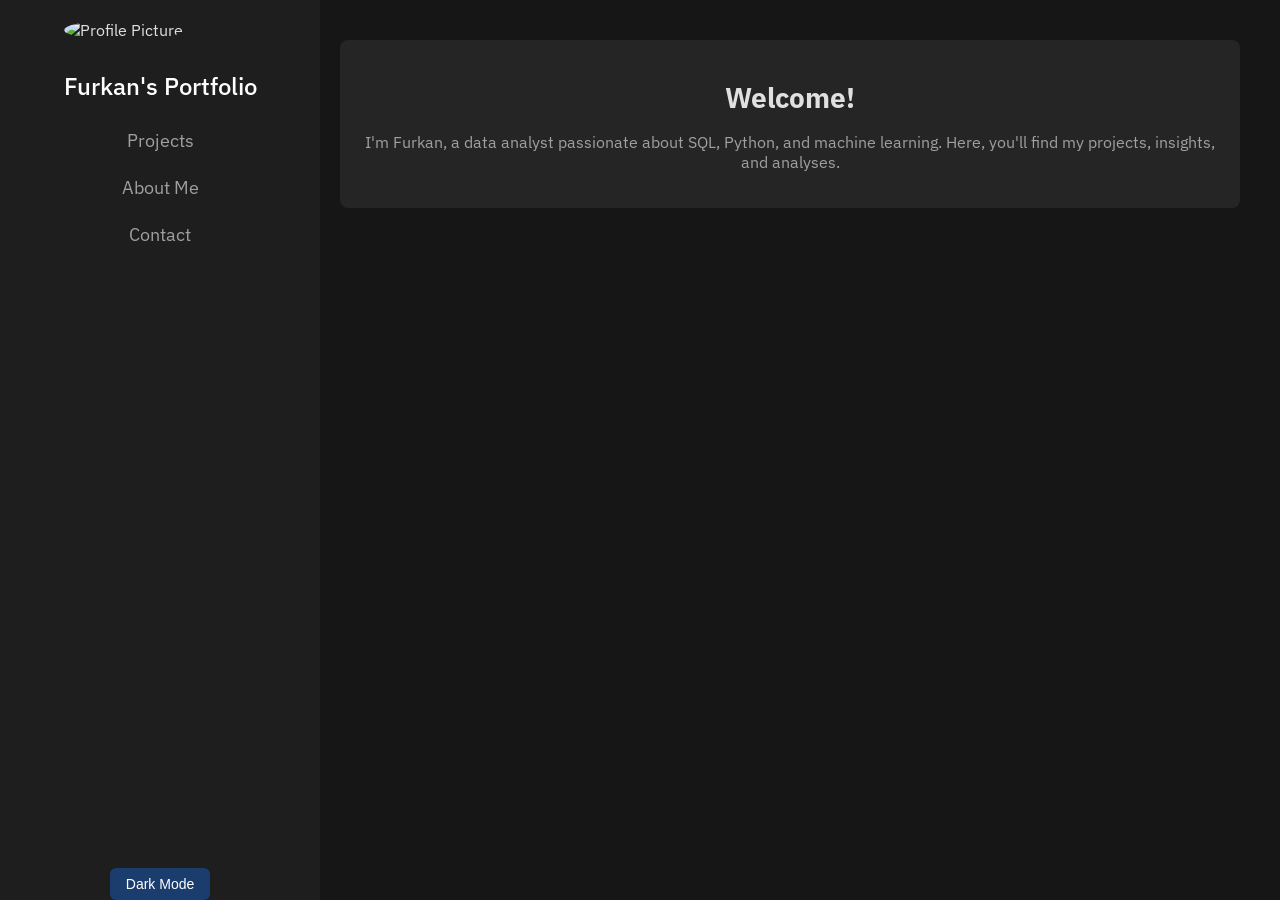
==== index.html @ a13a6ccb "Rename portfolio.html to index.html" ====
<!DOCTYPE html>
<html lang="en">
<head>
    <meta charset="UTF-8">
    <meta name="viewport" content="width=device-width, initial-scale=1.0">
    <title>Furkan's Data Portfolio</title>
    <link href="https://fonts.googleapis.com/css2?family=IBM+Plex+Sans:wght@300;400;500&display=swap" rel="stylesheet">
    <style>
        body {
            font-family: 'IBM Plex Sans', sans-serif;
            margin: 0;
            padding: 0;
            background-color: #161616;
            color: #e0e0e0;
            display: flex;
            transition: background-color 0.3s, color 0.3s;
        }
        .sidebar {
            width: 280px;
            background-color: #1e1e1e;
            height: 100vh;
            padding: 20px;
            position: fixed;
            left: 0;
            top: 0;
            display: flex;
            flex-direction: column;
            align-items: center;
            justify-content: space-between;
        }
        .profile-img {
            width: 100px;
            height: 100px;
            border-radius: 50%;
            margin-bottom: 10px;
        }
        .sidebar h2 {
            color: white;
            text-align: center;
            margin-bottom: 15px;
            font-weight: 500;
        }
        .sidebar a {
            display: block;
            color: #a0a0a0;
            text-decoration: none;
            padding: 12px 0;
            font-size: 18px;
            transition: color 0.3s;
            font-weight: 400;
            text-align: center;
        }
        .sidebar a:hover {
            color: white;
        }
        .toggle-container {
            width: 100%;
            display: flex;
            flex-direction: column;
            align-items: center;
            padding: 40px 0 20px;
        }
        .toggle-button {
            background-color: #1a3d6d;
            color: #ffffff;
            border: none;
            padding: 8px 16px;
            cursor: pointer;
            border-radius: 6px;
            font-size: 14px;
            font-weight: 500;
            transition: background-color 0.3s, transform 0.2s;
        }
        .toggle-button:hover {
            background-color: #142c54;
            transform: scale(1.05);
        }
        .container {
            margin-left: 300px;
            padding: 40px;
            width: 100%;
        }
        .intro {
            background-color: #252525;
            padding: 20px;
            border-radius: 8px;
            margin-bottom: 30px;
            text-align: center;
        }
        .intro h1 {
            font-size: 28px;
            margin-bottom: 10px;
        }
        .intro p {
            font-size: 16px;
            color: #a0a0a0;
        }
    </style>
</head>
<body>
    <div class="sidebar">
        <div>
            <img src="profile.jpg" alt="Profile Picture" class="profile-img">
            <h2>Furkan's Portfolio</h2>
            <a href="#projects">Projects</a>
            <a href="#about">About Me</a>
            <a href="#contact">Contact</a>
        </div>
        <div class="toggle-container">
            <button class="toggle-button" id="toggleModeButton" onclick="toggleDarkMode()">Dark Mode</button>
        </div>
    </div>
    <div class="container">
        <div class="intro">
            <h1>Welcome!</h1>
            <p>I'm Furkan, a data analyst passionate about SQL, Python, and machine learning. Here, you'll find my projects, insights, and analyses.</p>
        </div>
    </div>
    <script>
        function toggleDarkMode() {
            document.body.classList.toggle("light-mode");
            const button = document.getElementById("toggleModeButton");
            if (document.body.classList.contains("light-mode")) {
                document.body.style.backgroundColor = "#ffffff";
                document.body.style.color = "#000000";
                button.textContent = "Dark Mode";
                button.style.backgroundColor = "#222222";
                button.style.color = "#ffffff";
            } else {
                document.body.style.backgroundColor = "#161616";
                document.body.style.color = "#e0e0e0";
                button.textContent = "Light Mode";
                button.style.backgroundColor = "#1a3d6d";
                button.style.color = "#ffffff";
            }
        }
    </script>
</body>
</html>
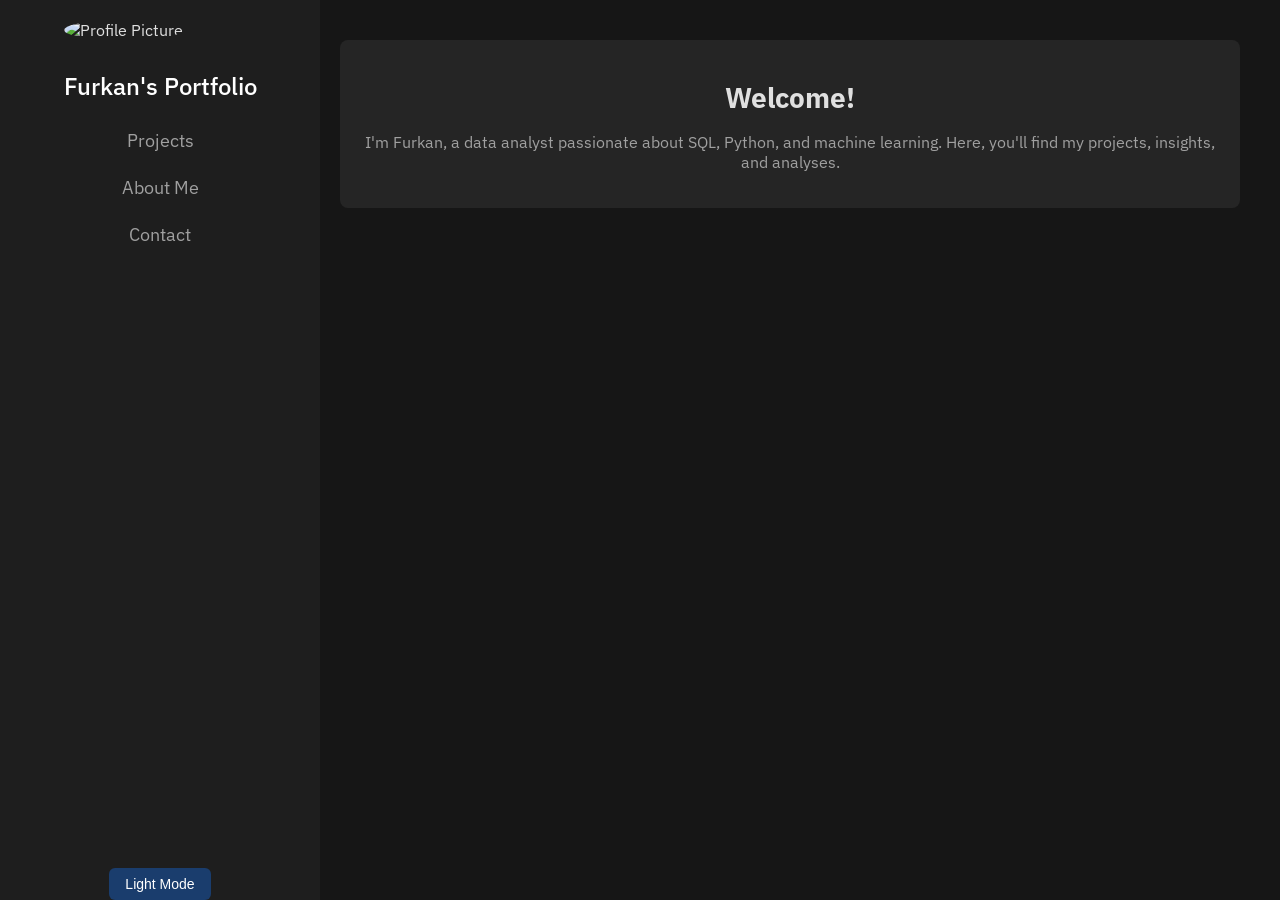
==== commit ce47d91f: "Update index.html" ====
--- a/index.html
+++ b/index.html
@@ -1,101 +1,13 @@
 <!DOCTYPE html>
 <html lang="en">
 <head>
+    <link rel="stylesheet" href="style.css">
+    <script src="script.js" defer></script>
     <meta charset="UTF-8">
     <meta name="viewport" content="width=device-width, initial-scale=1.0">
     <title>Furkan's Data Portfolio</title>
     <link href="https://fonts.googleapis.com/css2?family=IBM+Plex+Sans:wght@300;400;500&display=swap" rel="stylesheet">
-    <style>
-        body {
-            font-family: 'IBM Plex Sans', sans-serif;
-            margin: 0;
-            padding: 0;
-            background-color: #161616;
-            color: #e0e0e0;
-            display: flex;
-            transition: background-color 0.3s, color 0.3s;
-        }
-        .sidebar {
-            width: 280px;
-            background-color: #1e1e1e;
-            height: 100vh;
-            padding: 20px;
-            position: fixed;
-            left: 0;
-            top: 0;
-            display: flex;
-            flex-direction: column;
-            align-items: center;
-            justify-content: space-between;
-        }
-        .profile-img {
-            width: 100px;
-            height: 100px;
-            border-radius: 50%;
-            margin-bottom: 10px;
-        }
-        .sidebar h2 {
-            color: white;
-            text-align: center;
-            margin-bottom: 15px;
-            font-weight: 500;
-        }
-        .sidebar a {
-            display: block;
-            color: #a0a0a0;
-            text-decoration: none;
-            padding: 12px 0;
-            font-size: 18px;
-            transition: color 0.3s;
-            font-weight: 400;
-            text-align: center;
-        }
-        .sidebar a:hover {
-            color: white;
-        }
-        .toggle-container {
-            width: 100%;
-            display: flex;
-            flex-direction: column;
-            align-items: center;
-            padding: 40px 0 20px;
-        }
-        .toggle-button {
-            background-color: #1a3d6d;
-            color: #ffffff;
-            border: none;
-            padding: 8px 16px;
-            cursor: pointer;
-            border-radius: 6px;
-            font-size: 14px;
-            font-weight: 500;
-            transition: background-color 0.3s, transform 0.2s;
-        }
-        .toggle-button:hover {
-            background-color: #142c54;
-            transform: scale(1.05);
-        }
-        .container {
-            margin-left: 300px;
-            padding: 40px;
-            width: 100%;
-        }
-        .intro {
-            background-color: #252525;
-            padding: 20px;
-            border-radius: 8px;
-            margin-bottom: 30px;
-            text-align: center;
-        }
-        .intro h1 {
-            font-size: 28px;
-            margin-bottom: 10px;
-        }
-        .intro p {
-            font-size: 16px;
-            color: #a0a0a0;
-        }
-    </style>
+    
 </head>
 <body>
     <div class="sidebar">
--- a/style.css
+++ b/style.css
@@ -0,0 +1,121 @@
+/* Genel Stil */
+body {
+    font-family: 'IBM Plex Sans', sans-serif;
+    margin: 0;
+    padding: 0;
+    background-color: #161616;
+    color: #e0e0e0;
+    display: flex;
+    transition: background-color 0.3s, color 0.3s;
+}
+
+/* Sol Navigasyon Çubuğu */
+.sidebar {
+    width: 280px;
+    background-color: #1e1e1e;
+    height: 100vh;
+    padding: 20px;
+    position: fixed;
+    left: 0;
+    top: 0;
+    display: flex;
+    flex-direction: column;
+    align-items: center;
+    justify-content: space-between;
+}
+
+.sidebar h2 {
+    color: white;
+    text-align: center;
+    margin-bottom: 15px;
+    font-weight: 500;
+}
+
+.sidebar a {
+    display: block;
+    color: #a0a0a0;
+    text-decoration: none;
+    padding: 12px 0;
+    font-size: 18px;
+    transition: color 0.3s;
+    font-weight: 400;
+    text-align: center;
+}
+
+.sidebar a:hover {
+    color: white;
+}
+
+/* Profil Resmi */
+.profile-img {
+    width: 100px;
+    height: 100px;
+    border-radius: 50%;
+    margin-bottom: 10px;
+}
+
+/* Dark Mode Toggle */
+.toggle-container {
+    width: 100%;
+    display: flex;
+    flex-direction: column;
+    align-items: center;
+    padding: 40px 0 20px;
+}
+
+.toggle-button {
+    background-color: #1a3d6d;
+    color: #ffffff;
+    border: none;
+    padding: 8px 16px;
+    cursor: pointer;
+    border-radius: 6px;
+    font-size: 14px;
+    font-weight: 500;
+    transition: background-color 0.3s, transform 0.2s;
+}
+
+.toggle-button:hover {
+    background-color: #142c54;
+    transform: scale(1.05);
+}
+
+/* İçerik Alanı */
+.container {
+    margin-left: 300px;
+    padding: 40px;
+    width: 100%;
+}
+
+.intro {
+    background-color: #252525;
+    padding: 20px;
+    border-radius: 8px;
+    margin-bottom: 30px;
+    text-align: center;
+}
+
+.intro h1 {
+    font-size: 28px;
+    margin-bottom: 10px;
+}
+
+.intro p {
+    font-size: 16px;
+    color: #a0a0a0;
+}
+
+/* Responsive Tasarım */
+@media (max-width: 768px) {
+    .sidebar {
+        width: 100px;
+    }
+    .container {
+        margin-left: 120px;
+        padding: 20px;
+    }
+    .sidebar a {
+        font-size: 14px;
+        padding: 8px 0;
+    }
+}
